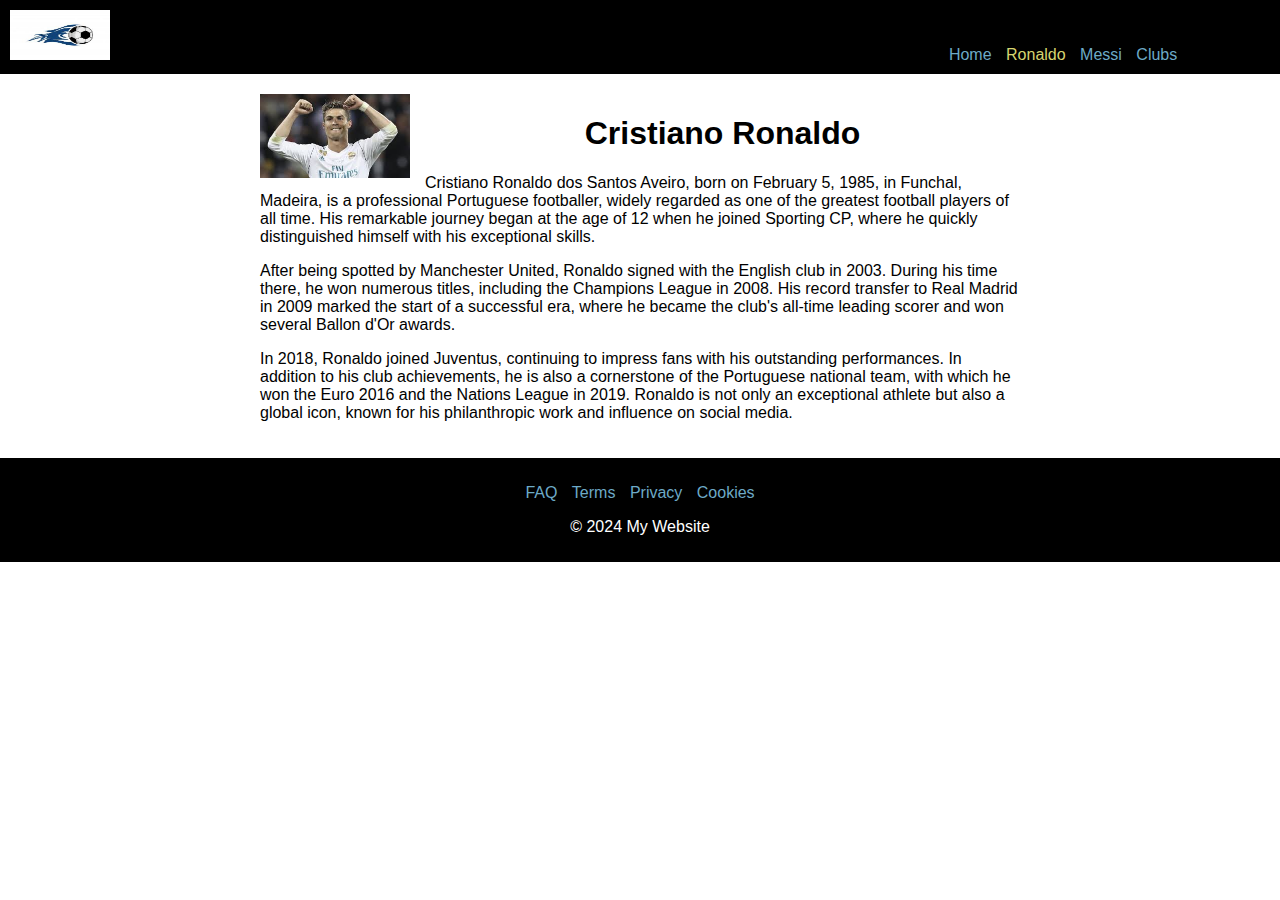
==== pages/ronaldo.html @ efc053d2 "css float layout pages" ====
<!DOCTYPE html>
<html lang="en">
<head>
    <meta charset="UTF-8">
    <meta name="viewport" content="width=device-width, initial-scale=1.0">
    <title>Image Float Example</title>
    <link rel="stylesheet" href="../styles.css">
</head>
<body>
    <header>
        <div class="logo">
            <img src="../images/football.jpg" alt="Football Logo">
        </div>
        <span class="spacer"></span>
        <nav aria-label="Primary Navigation">
            <ul>
                <li><a href="../index.html">Home</a></li>
                <li><a class="clicked" href="./ronaldo.html">Ronaldo</a></li>
                <li><a href="./messi.html">Messi</a></li>
                <li><a href="./clubs.html">Clubs</a></li>
            </ul>
        </nav>
    </header>

    <div class="container">
        <img src="../images/ronaldo.jpg" alt="Ronaldo" class="float-left">
        <h1>Cristiano Ronaldo</h1>
        <p>
            Cristiano Ronaldo dos Santos Aveiro, born on February 5, 1985, in Funchal, Madeira, is a professional Portuguese footballer, widely regarded as one of the greatest football players of all time. His remarkable journey began at the age of 12 when he joined Sporting CP, where he quickly distinguished himself with his exceptional skills.
        </p>
    
        <p>
            After being spotted by Manchester United, Ronaldo signed with the English club in 2003. During his time there, he won numerous titles, including the Champions League in 2008. His record transfer to Real Madrid in 2009 marked the start of a successful era, where he became the club's all-time leading scorer and won several Ballon d'Or awards.
        </p>
    
        <p>
            In 2018, Ronaldo joined Juventus, continuing to impress fans with his outstanding performances. In addition to his club achievements, he is also a cornerstone of the Portuguese national team, with which he won the Euro 2016 and the Nations League in 2019. Ronaldo is not only an exceptional athlete but also a global icon, known for his philanthropic work and influence on social media.
        </p>
    </div>

    <footer>
        <nav aria-label="Secondary Navigation">
            <ul>
                <li><a href="">FAQ</a></li>
                <li><a href="">Terms</a></li>
                <li><a href="">Privacy</a></li>
                <li><a href="">Cookies</a></li>
            </ul>
        </nav>
        <p>&copy; 2024 My Website</p>
    </footer>
</body>
</html>
---- styles.css ----
* {
    box-sizing: border-box; 
}
body {
    margin: 0;
    padding: 0;
    font-family: Arial, sans-serif;
}
.exception ul li{
    display: block;
}
.exception ul {
   text-align: left;
}
header {
   
   
    
    background-color: #000;
    color: #fff;
    padding: 10px;
    
}


.logo ,nav,.spacer{
    display: inline-block;    
    
}
section {
    margin: 20px 0;
    background: white;
    border-radius: 8px;
    padding: 20px;
    box-shadow: 0 2px 10px rgba(0, 0, 0, 0.1);
}
.logo {
     
    margin-right: 20px;      
}
.spacer{
    width: calc(100% - 400px - 50px); 

}

nav ul {
    list-style: none;
    margin-bottom: 0;
    padding: 0;
    text-align: center;

}
nav ul li {
    display: inline-block;
    margin-right: 10px;
}

nav ul li a {
    text-decoration: none;
    color: #6daac7;
}

nav ul li:last-child {
    margin-right: 0;        
}

main {
    
    min-height: calc(100vh - 80px); 
    
}
h1 {
    
    text-align: center;
    width: auto;
}

.services{
   
    text-align: center;
    width: auto;
    
}


.categories {
    width: 200px;
    background-color: #575252;
    padding: 20px;
    height: 85vh;
    float: right;
    color: rgb(251, 252, 251);
    
}
.sticky-image {
    position: sticky;
    top: 10px; 
    z-index: 1000; 
    width: 100px; 
    
}

.categories,.services{
    display: inline;
}
footer {
    background-color: #000;
    color: #fff;
    text-align: center;
    padding: 10px;
}
img{
    height: 50px;
    width: 150px;
}

nav ul li a:hover {
    
    color: #10f523; 
}

nav ul li a:active {
    
    color: #23c75f; 
    
}


.clicked{
    color: rgb(214, 213, 112); 
}
.container {
    max-width: 800px;
    margin: 0 auto;
    padding: 20px;
}

.float-left {
    float: left;
    margin-right: 15px;
    max-width: 40%; 
    height: auto; 
}
.float-right {
    float: right;
    margin-left: 15px;
    max-width: 40%; 
    height: auto; 
}
.content {
    display: block; 
}

.clearfix {
    clear: both; 
}
.logo img {
    max-width: 100px; 
}
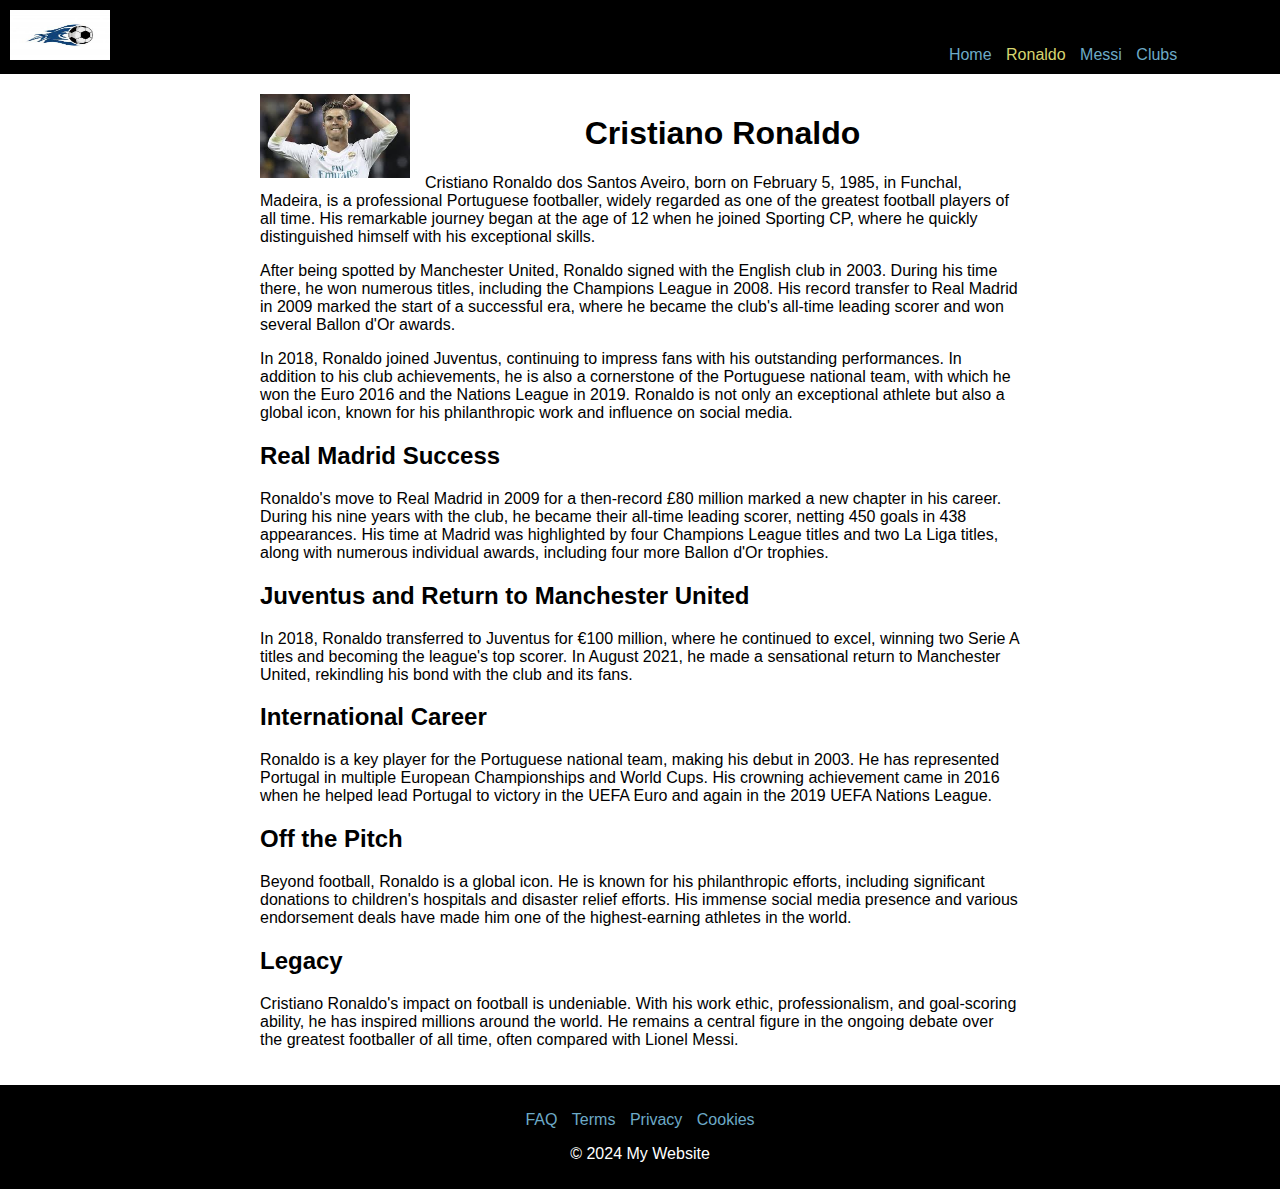
==== commit e8646662: "some changes in the code" ====
--- a/pages/ronaldo.html
+++ b/pages/ronaldo.html
@@ -11,7 +11,9 @@
         <div class="logo">
             <img src="../images/football.jpg" alt="Football Logo">
         </div>
+        <!-- Spacer for layout purposes -->
         <span class="spacer"></span>
+        <!-- Primary navigation for the website -->
         <nav aria-label="Primary Navigation">
             <ul>
                 <li><a href="../index.html">Home</a></li>
@@ -24,6 +26,7 @@
 
     <div class="container">
         <img src="../images/ronaldo.jpg" alt="Ronaldo" class="float-left">
+        <!-- Main heading for the section -->
         <h1>Cristiano Ronaldo</h1>
         <p>
             Cristiano Ronaldo dos Santos Aveiro, born on February 5, 1985, in Funchal, Madeira, is a professional Portuguese footballer, widely regarded as one of the greatest football players of all time. His remarkable journey began at the age of 12 when he joined Sporting CP, where he quickly distinguished himself with his exceptional skills.
@@ -36,9 +39,34 @@
         <p>
             In 2018, Ronaldo joined Juventus, continuing to impress fans with his outstanding performances. In addition to his club achievements, he is also a cornerstone of the Portuguese national team, with which he won the Euro 2016 and the Nations League in 2019. Ronaldo is not only an exceptional athlete but also a global icon, known for his philanthropic work and influence on social media.
         </p>
+        <h2>Real Madrid Success</h2>
+        <p>
+            Ronaldo's move to Real Madrid in 2009 for a then-record £80 million marked a new chapter in his career. During his nine years with the club, he became their all-time leading scorer, netting 450 goals in 438 appearances. His time at Madrid was highlighted by four Champions League titles and two La Liga titles, along with numerous individual awards, including four more Ballon d'Or trophies.
+        </p>
+
+        <h2>Juventus and Return to Manchester United</h2>
+        <p>
+            In 2018, Ronaldo transferred to Juventus for €100 million, where he continued to excel, winning two Serie A titles and becoming the league's top scorer. In August 2021, he made a sensational return to Manchester United, rekindling his bond with the club and its fans.
+        </p>
+
+        <h2>International Career</h2>
+        <p>
+            Ronaldo is a key player for the Portuguese national team, making his debut in 2003. He has represented Portugal in multiple European Championships and World Cups. His crowning achievement came in 2016 when he helped lead Portugal to victory in the UEFA Euro and again in the 2019 UEFA Nations League.
+        </p>
+
+        <h2>Off the Pitch</h2>
+        <p>
+            Beyond football, Ronaldo is a global icon. He is known for his philanthropic efforts, including significant donations to children's hospitals and disaster relief efforts. His immense social media presence and various endorsement deals have made him one of the highest-earning athletes in the world.
+        </p>
+
+        <h2>Legacy</h2>
+        <p>
+            Cristiano Ronaldo's impact on football is undeniable. With his work ethic, professionalism, and goal-scoring ability, he has inspired millions around the world. He remains a central figure in the ongoing debate over the greatest footballer of all time, often compared with Lionel Messi.
+        </p>
     </div>
 
     <footer>
+         <!-- Secondary navigation links -->
         <nav aria-label="Secondary Navigation">
             <ul>
                 <li><a href="">FAQ</a></li>
